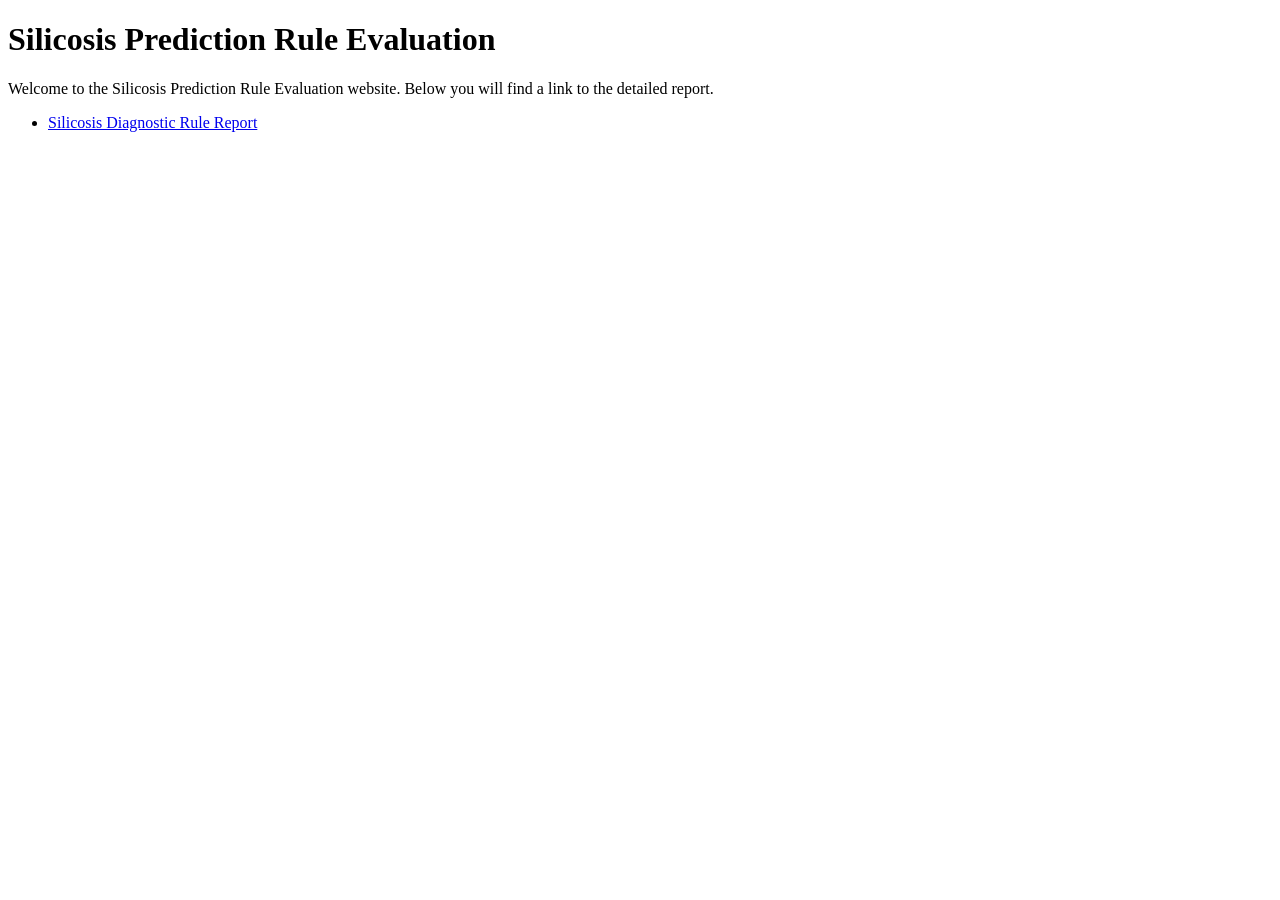
==== docs/index.html @ 235b4a8d "Relocated html files" ====
<!DOCTYPE html>
<html lang="en">
<head>
    <meta charset="UTF-8">
    <meta name="viewport" content="width=device-width, initial-scale=1.0">
    <title>Silicosis Prediction Rule Evaluation</title>
</head>
<body>
    <h1>Silicosis Prediction Rule Evaluation</h1>
    <p>Welcome to the Silicosis Prediction Rule Evaluation website. Below you will find a link to the detailed report.</p>
    <ul>
        <li><a href="docs/reports/Silicosis_diagnostic_rule.html">Silicosis Diagnostic Rule Report</a></li>
    </ul>
</body>
</html>
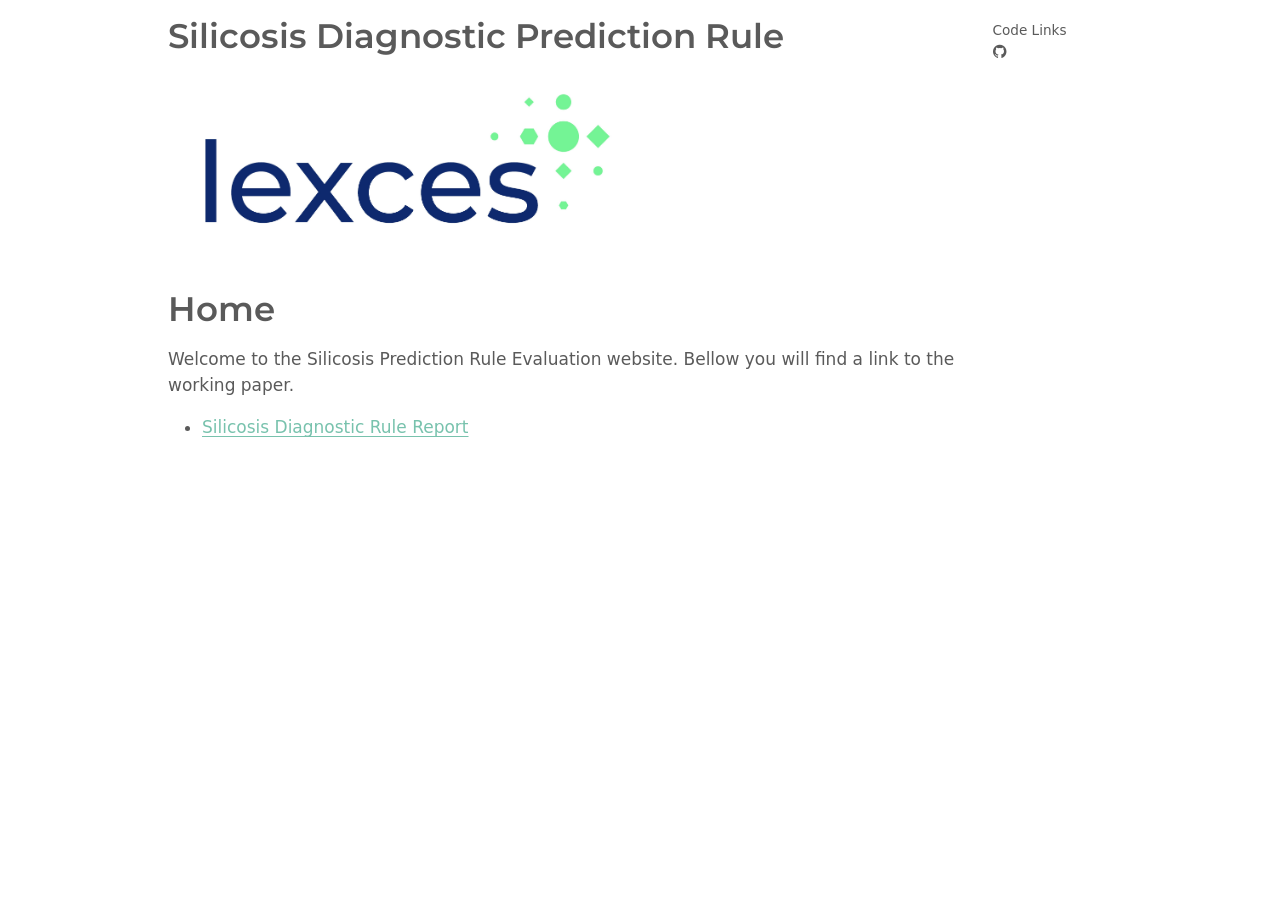
==== commit 6fc967a6: "Changes in source qmd documents for webpage rendering, added lexces logo." ====
--- a/docs/index.html
+++ b/docs/index.html
@@ -1,15 +1,493 @@
 <!DOCTYPE html>
-<html lang="en">
-<head>
-    <meta charset="UTF-8">
-    <meta name="viewport" content="width=device-width, initial-scale=1.0">
-    <title>Silicosis Prediction Rule Evaluation</title>
+<html xmlns="http://www.w3.org/1999/xhtml" lang="en" xml:lang="en"><head>
+
+<meta charset="utf-8">
+<meta name="generator" content="quarto-1.4.553">
+
+<meta name="viewport" content="width=device-width, initial-scale=1.0, user-scalable=yes">
+
+
+<title>Silicosis Diagnostic Prediction Rule</title>
+<style>
+code{white-space: pre-wrap;}
+span.smallcaps{font-variant: small-caps;}
+div.columns{display: flex; gap: min(4vw, 1.5em);}
+div.column{flex: auto; overflow-x: auto;}
+div.hanging-indent{margin-left: 1.5em; text-indent: -1.5em;}
+ul.task-list{list-style: none;}
+ul.task-list li input[type="checkbox"] {
+  width: 0.8em;
+  margin: 0 0.8em 0.2em -1em; /* quarto-specific, see https://github.com/quarto-dev/quarto-cli/issues/4556 */ 
+  vertical-align: middle;
+}
+</style>
+
+
+<script src="index_files/libs/clipboard/clipboard.min.js"></script>
+<script src="index_files/libs/quarto-html/quarto.js"></script>
+<script src="index_files/libs/quarto-html/popper.min.js"></script>
+<script src="index_files/libs/quarto-html/tippy.umd.min.js"></script>
+<script src="index_files/libs/quarto-html/anchor.min.js"></script>
+<link href="index_files/libs/quarto-html/tippy.css" rel="stylesheet">
+<link href="index_files/libs/quarto-html/quarto-syntax-highlighting.css" rel="stylesheet" id="quarto-text-highlighting-styles">
+<script src="index_files/libs/bootstrap/bootstrap.min.js"></script>
+<link href="index_files/libs/bootstrap/bootstrap-icons.css" rel="stylesheet">
+<link href="index_files/libs/bootstrap/bootstrap.min.css" rel="stylesheet" id="quarto-bootstrap" data-mode="light">
+
+
 </head>
+
 <body>
-    <h1>Silicosis Prediction Rule Evaluation</h1>
-    <p>Welcome to the Silicosis Prediction Rule Evaluation website. Below you will find a link to the detailed report.</p>
-    <ul>
-        <li><a href="docs/reports/Silicosis_diagnostic_rule.html">Silicosis Diagnostic Rule Report</a></li>
-    </ul>
-</body>
-</html>
+
+<div id="quarto-content" class="page-columns page-rows-contents page-layout-article">
+<div id="quarto-margin-sidebar" class="sidebar margin-sidebar">
+<div class="quarto-code-links"><h2>Code Links</h2><ul><li><a href="https://github.com/UtrechtUniversity/lexces-silicosis-predict"><i class="bi bi-github"></i></a></li></ul></div></div>
+<main class="content" id="quarto-document-content">
+
+<header id="title-block-header" class="quarto-title-block default">
+<div class="quarto-title">
+<h1 class="title">Silicosis Diagnostic Prediction Rule</h1>
+</div>
+
+
+
+<div class="quarto-title-meta">
+
+    
+  
+    
+  </div>
+  
+
+
+</header>
+
+
+<div style="width: 60%; text-align: center;">
+<p><a href="https://www.lexces.nl/nl"><img src="images/lexces-logo.jpg" class="img-fluid"></a></p>
+</div>
+<section id="home" class="level1">
+<h1>Home</h1>
+<p>Welcome to the Silicosis Prediction Rule Evaluation website. Bellow you will find a link to the working paper.</p>
+<ul>
+<li><a href="Silicosis_diagnostic_rule.html">Silicosis Diagnostic Rule Report</a></li>
+</ul>
+</section>
+
+</main>
+<!-- /main column -->
+<script id="quarto-html-after-body" type="application/javascript">
+window.document.addEventListener("DOMContentLoaded", function (event) {
+  const toggleBodyColorMode = (bsSheetEl) => {
+    const mode = bsSheetEl.getAttribute("data-mode");
+    const bodyEl = window.document.querySelector("body");
+    if (mode === "dark") {
+      bodyEl.classList.add("quarto-dark");
+      bodyEl.classList.remove("quarto-light");
+    } else {
+      bodyEl.classList.add("quarto-light");
+      bodyEl.classList.remove("quarto-dark");
+    }
+  }
+  const toggleBodyColorPrimary = () => {
+    const bsSheetEl = window.document.querySelector("link#quarto-bootstrap");
+    if (bsSheetEl) {
+      toggleBodyColorMode(bsSheetEl);
+    }
+  }
+  toggleBodyColorPrimary();  
+  const icon = "";
+  const anchorJS = new window.AnchorJS();
+  anchorJS.options = {
+    placement: 'right',
+    icon: icon
+  };
+  anchorJS.add('.anchored');
+  const isCodeAnnotation = (el) => {
+    for (const clz of el.classList) {
+      if (clz.startsWith('code-annotation-')) {                     
+        return true;
+      }
+    }
+    return false;
+  }
+  const clipboard = new window.ClipboardJS('.code-copy-button', {
+    text: function(trigger) {
+      const codeEl = trigger.previousElementSibling.cloneNode(true);
+      for (const childEl of codeEl.children) {
+        if (isCodeAnnotation(childEl)) {
+          childEl.remove();
+        }
+      }
+      return codeEl.innerText;
+    }
+  });
+  clipboard.on('success', function(e) {
+    // button target
+    const button = e.trigger;
+    // don't keep focus
+    button.blur();
+    // flash "checked"
+    button.classList.add('code-copy-button-checked');
+    var currentTitle = button.getAttribute("title");
+    button.setAttribute("title", "Copied!");
+    let tooltip;
+    if (window.bootstrap) {
+      button.setAttribute("data-bs-toggle", "tooltip");
+      button.setAttribute("data-bs-placement", "left");
+      button.setAttribute("data-bs-title", "Copied!");
+      tooltip = new bootstrap.Tooltip(button, 
+        { trigger: "manual", 
+          customClass: "code-copy-button-tooltip",
+          offset: [0, -8]});
+      tooltip.show();    
+    }
+    setTimeout(function() {
+      if (tooltip) {
+        tooltip.hide();
+        button.removeAttribute("data-bs-title");
+        button.removeAttribute("data-bs-toggle");
+        button.removeAttribute("data-bs-placement");
+      }
+      button.setAttribute("title", currentTitle);
+      button.classList.remove('code-copy-button-checked');
+    }, 1000);
+    // clear code selection
+    e.clearSelection();
+  });
+    var localhostRegex = new RegExp(/^(?:http|https):\/\/localhost\:?[0-9]*\//);
+    var mailtoRegex = new RegExp(/^mailto:/);
+      var filterRegex = new RegExp('/' + window.location.host + '/');
+    var isInternal = (href) => {
+        return filterRegex.test(href) || localhostRegex.test(href) || mailtoRegex.test(href);
+    }
+    // Inspect non-navigation links and adorn them if external
+ 	var links = window.document.querySelectorAll('a[href]:not(.nav-link):not(.navbar-brand):not(.toc-action):not(.sidebar-link):not(.sidebar-item-toggle):not(.pagination-link):not(.no-external):not([aria-hidden]):not(.dropdown-item):not(.quarto-navigation-tool)');
+    for (var i=0; i<links.length; i++) {
+      const link = links[i];
+      if (!isInternal(link.href)) {
+        // undo the damage that might have been done by quarto-nav.js in the case of
+        // links that we want to consider external
+        if (link.dataset.originalHref !== undefined) {
+          link.href = link.dataset.originalHref;
+        }
+      }
+    }
+  function tippyHover(el, contentFn, onTriggerFn, onUntriggerFn) {
+    const config = {
+      allowHTML: true,
+      maxWidth: 500,
+      delay: 100,
+      arrow: false,
+      appendTo: function(el) {
+          return el.parentElement;
+      },
+      interactive: true,
+      interactiveBorder: 10,
+      theme: 'quarto',
+      placement: 'bottom-start',
+    };
+    if (contentFn) {
+      config.content = contentFn;
+    }
+    if (onTriggerFn) {
+      config.onTrigger = onTriggerFn;
+    }
+    if (onUntriggerFn) {
+      config.onUntrigger = onUntriggerFn;
+    }
+    window.tippy(el, config); 
+  }
+  const noterefs = window.document.querySelectorAll('a[role="doc-noteref"]');
+  for (var i=0; i<noterefs.length; i++) {
+    const ref = noterefs[i];
+    tippyHover(ref, function() {
+      // use id or data attribute instead here
+      let href = ref.getAttribute('data-footnote-href') || ref.getAttribute('href');
+      try { href = new URL(href).hash; } catch {}
+      const id = href.replace(/^#\/?/, "");
+      const note = window.document.getElementById(id);
+      if (note) {
+        return note.innerHTML;
+      } else {
+        return "";
+      }
+    });
+  }
+  const xrefs = window.document.querySelectorAll('a.quarto-xref');
+  const processXRef = (id, note) => {
+    // Strip column container classes
+    const stripColumnClz = (el) => {
+      el.classList.remove("page-full", "page-columns");
+      if (el.children) {
+        for (const child of el.children) {
+          stripColumnClz(child);
+        }
+      }
+    }
+    stripColumnClz(note)
+    if (id === null || id.startsWith('sec-')) {
+      // Special case sections, only their first couple elements
+      const container = document.createElement("div");
+      if (note.children && note.children.length > 2) {
+        container.appendChild(note.children[0].cloneNode(true));
+        for (let i = 1; i < note.children.length; i++) {
+          const child = note.children[i];
+          if (child.tagName === "P" && child.innerText === "") {
+            continue;
+          } else {
+            container.appendChild(child.cloneNode(true));
+            break;
+          }
+        }
+        if (window.Quarto?.typesetMath) {
+          window.Quarto.typesetMath(container);
+        }
+        return container.innerHTML
+      } else {
+        if (window.Quarto?.typesetMath) {
+          window.Quarto.typesetMath(note);
+        }
+        return note.innerHTML;
+      }
+    } else {
+      // Remove any anchor links if they are present
+      const anchorLink = note.querySelector('a.anchorjs-link');
+      if (anchorLink) {
+        anchorLink.remove();
+      }
+      if (window.Quarto?.typesetMath) {
+        window.Quarto.typesetMath(note);
+      }
+      // TODO in 1.5, we should make sure this works without a callout special case
+      if (note.classList.contains("callout")) {
+        return note.outerHTML;
+      } else {
+        return note.innerHTML;
+      }
+    }
+  }
+  for (var i=0; i<xrefs.length; i++) {
+    const xref = xrefs[i];
+    tippyHover(xref, undefined, function(instance) {
+      instance.disable();
+      let url = xref.getAttribute('href');
+      let hash = undefined; 
+      if (url.startsWith('#')) {
+        hash = url;
+      } else {
+        try { hash = new URL(url).hash; } catch {}
+      }
+      if (hash) {
+        const id = hash.replace(/^#\/?/, "");
+        const note = window.document.getElementById(id);
+        if (note !== null) {
+          try {
+            const html = processXRef(id, note.cloneNode(true));
+            instance.setContent(html);
+          } finally {
+            instance.enable();
+            instance.show();
+          }
+        } else {
+          // See if we can fetch this
+          fetch(url.split('#')[0])
+          .then(res => res.text())
+          .then(html => {
+            const parser = new DOMParser();
+            const htmlDoc = parser.parseFromString(html, "text/html");
+            const note = htmlDoc.getElementById(id);
+            if (note !== null) {
+              const html = processXRef(id, note);
+              instance.setContent(html);
+            } 
+          }).finally(() => {
+            instance.enable();
+            instance.show();
+          });
+        }
+      } else {
+        // See if we can fetch a full url (with no hash to target)
+        // This is a special case and we should probably do some content thinning / targeting
+        fetch(url)
+        .then(res => res.text())
+        .then(html => {
+          const parser = new DOMParser();
+          const htmlDoc = parser.parseFromString(html, "text/html");
+          const note = htmlDoc.querySelector('main.content');
+          if (note !== null) {
+            // This should only happen for chapter cross references
+            // (since there is no id in the URL)
+            // remove the first header
+            if (note.children.length > 0 && note.children[0].tagName === "HEADER") {
+              note.children[0].remove();
+            }
+            const html = processXRef(null, note);
+            instance.setContent(html);
+          } 
+        }).finally(() => {
+          instance.enable();
+          instance.show();
+        });
+      }
+    }, function(instance) {
+    });
+  }
+      let selectedAnnoteEl;
+      const selectorForAnnotation = ( cell, annotation) => {
+        let cellAttr = 'data-code-cell="' + cell + '"';
+        let lineAttr = 'data-code-annotation="' +  annotation + '"';
+        const selector = 'span[' + cellAttr + '][' + lineAttr + ']';
+        return selector;
+      }
+      const selectCodeLines = (annoteEl) => {
+        const doc = window.document;
+        const targetCell = annoteEl.getAttribute("data-target-cell");
+        const targetAnnotation = annoteEl.getAttribute("data-target-annotation");
+        const annoteSpan = window.document.querySelector(selectorForAnnotation(targetCell, targetAnnotation));
+        const lines = annoteSpan.getAttribute("data-code-lines").split(",");
+        const lineIds = lines.map((line) => {
+          return targetCell + "-" + line;
+        })
+        let top = null;
+        let height = null;
+        let parent = null;
+        if (lineIds.length > 0) {
+            //compute the position of the single el (top and bottom and make a div)
+            const el = window.document.getElementById(lineIds[0]);
+            top = el.offsetTop;
+            height = el.offsetHeight;
+            parent = el.parentElement.parentElement;
+          if (lineIds.length > 1) {
+            const lastEl = window.document.getElementById(lineIds[lineIds.length - 1]);
+            const bottom = lastEl.offsetTop + lastEl.offsetHeight;
+            height = bottom - top;
+          }
+          if (top !== null && height !== null && parent !== null) {
+            // cook up a div (if necessary) and position it 
+            let div = window.document.getElementById("code-annotation-line-highlight");
+            if (div === null) {
+              div = window.document.createElement("div");
+              div.setAttribute("id", "code-annotation-line-highlight");
+              div.style.position = 'absolute';
+              parent.appendChild(div);
+            }
+            div.style.top = top - 2 + "px";
+            div.style.height = height + 4 + "px";
+            div.style.left = 0;
+            let gutterDiv = window.document.getElementById("code-annotation-line-highlight-gutter");
+            if (gutterDiv === null) {
+              gutterDiv = window.document.createElement("div");
+              gutterDiv.setAttribute("id", "code-annotation-line-highlight-gutter");
+              gutterDiv.style.position = 'absolute';
+              const codeCell = window.document.getElementById(targetCell);
+              const gutter = codeCell.querySelector('.code-annotation-gutter');
+              gutter.appendChild(gutterDiv);
+            }
+            gutterDiv.style.top = top - 2 + "px";
+            gutterDiv.style.height = height + 4 + "px";
+          }
+          selectedAnnoteEl = annoteEl;
+        }
+      };
+      const unselectCodeLines = () => {
+        const elementsIds = ["code-annotation-line-highlight", "code-annotation-line-highlight-gutter"];
+        elementsIds.forEach((elId) => {
+          const div = window.document.getElementById(elId);
+          if (div) {
+            div.remove();
+          }
+        });
+        selectedAnnoteEl = undefined;
+      };
+        // Handle positioning of the toggle
+    window.addEventListener(
+      "resize",
+      throttle(() => {
+        elRect = undefined;
+        if (selectedAnnoteEl) {
+          selectCodeLines(selectedAnnoteEl);
+        }
+      }, 10)
+    );
+    function throttle(fn, ms) {
+    let throttle = false;
+    let timer;
+      return (...args) => {
+        if(!throttle) { // first call gets through
+            fn.apply(this, args);
+            throttle = true;
+        } else { // all the others get throttled
+            if(timer) clearTimeout(timer); // cancel #2
+            timer = setTimeout(() => {
+              fn.apply(this, args);
+              timer = throttle = false;
+            }, ms);
+        }
+      };
+    }
+      // Attach click handler to the DT
+      const annoteDls = window.document.querySelectorAll('dt[data-target-cell]');
+      for (const annoteDlNode of annoteDls) {
+        annoteDlNode.addEventListener('click', (event) => {
+          const clickedEl = event.target;
+          if (clickedEl !== selectedAnnoteEl) {
+            unselectCodeLines();
+            const activeEl = window.document.querySelector('dt[data-target-cell].code-annotation-active');
+            if (activeEl) {
+              activeEl.classList.remove('code-annotation-active');
+            }
+            selectCodeLines(clickedEl);
+            clickedEl.classList.add('code-annotation-active');
+          } else {
+            // Unselect the line
+            unselectCodeLines();
+            clickedEl.classList.remove('code-annotation-active');
+          }
+        });
+      }
+  const findCites = (el) => {
+    const parentEl = el.parentElement;
+    if (parentEl) {
+      const cites = parentEl.dataset.cites;
+      if (cites) {
+        return {
+          el,
+          cites: cites.split(' ')
+        };
+      } else {
+        return findCites(el.parentElement)
+      }
+    } else {
+      return undefined;
+    }
+  };
+  var bibliorefs = window.document.querySelectorAll('a[role="doc-biblioref"]');
+  for (var i=0; i<bibliorefs.length; i++) {
+    const ref = bibliorefs[i];
+    const citeInfo = findCites(ref);
+    if (citeInfo) {
+      tippyHover(citeInfo.el, function() {
+        var popup = window.document.createElement('div');
+        citeInfo.cites.forEach(function(cite) {
+          var citeDiv = window.document.createElement('div');
+          citeDiv.classList.add('hanging-indent');
+          citeDiv.classList.add('csl-entry');
+          var biblioDiv = window.document.getElementById('ref-' + cite);
+          if (biblioDiv) {
+            citeDiv.innerHTML = biblioDiv.innerHTML;
+          }
+          popup.appendChild(citeDiv);
+        });
+        return popup.innerHTML;
+      });
+    }
+  }
+});
+</script>
+</div> <!-- /content -->
+
+
+
+
+</body></html>
--- a/docs/index_files/libs/quarto-html/tippy.css
+++ b/docs/index_files/libs/quarto-html/tippy.css
@@ -0,0 +1 @@
+.tippy-box[data-animation=fade][data-state=hidden]{opacity:0}[data-tippy-root]{max-width:calc(100vw - 10px)}.tippy-box{position:relative;background-color:#333;color:#fff;border-radius:4px;font-size:14px;line-height:1.4;white-space:normal;outline:0;transition-property:transform,visibility,opacity}.tippy-box[data-placement^=top]>.tippy-arrow{bottom:0}.tippy-box[data-placement^=top]>.tippy-arrow:before{bottom:-7px;left:0;border-width:8px 8px 0;border-top-color:initial;transform-origin:center top}.tippy-box[data-placement^=bottom]>.tippy-arrow{top:0}.tippy-box[data-placement^=bottom]>.tippy-arrow:before{top:-7px;left:0;border-width:0 8px 8px;border-bottom-color:initial;transform-origin:center bottom}.tippy-box[data-placement^=left]>.tippy-arrow{right:0}.tippy-box[data-placement^=left]>.tippy-arrow:before{border-width:8px 0 8px 8px;border-left-color:initial;right:-7px;transform-origin:center left}.tippy-box[data-placement^=right]>.tippy-arrow{left:0}.tippy-box[data-placement^=right]>.tippy-arrow:before{left:-7px;border-width:8px 8px 8px 0;border-right-color:initial;transform-origin:center right}.tippy-box[data-inertia][data-state=visible]{transition-timing-function:cubic-bezier(.54,1.5,.38,1.11)}.tippy-arrow{width:16px;height:16px;color:#333}.tippy-arrow:before{content:"";position:absolute;border-color:transparent;border-style:solid}.tippy-content{position:relative;padding:5px 9px;z-index:1}
--- a/docs/index_files/libs/quarto-html/quarto-syntax-highlighting.css
+++ b/docs/index_files/libs/quarto-html/quarto-syntax-highlighting.css
@@ -0,0 +1,203 @@
+/* quarto syntax highlight colors */
+:root {
+  --quarto-hl-ot-color: #003B4F;
+  --quarto-hl-at-color: #657422;
+  --quarto-hl-ss-color: #20794D;
+  --quarto-hl-an-color: #5E5E5E;
+  --quarto-hl-fu-color: #4758AB;
+  --quarto-hl-st-color: #20794D;
+  --quarto-hl-cf-color: #003B4F;
+  --quarto-hl-op-color: #5E5E5E;
+  --quarto-hl-er-color: #AD0000;
+  --quarto-hl-bn-color: #AD0000;
+  --quarto-hl-al-color: #AD0000;
+  --quarto-hl-va-color: #111111;
+  --quarto-hl-bu-color: inherit;
+  --quarto-hl-ex-color: inherit;
+  --quarto-hl-pp-color: #AD0000;
+  --quarto-hl-in-color: #5E5E5E;
+  --quarto-hl-vs-color: #20794D;
+  --quarto-hl-wa-color: #5E5E5E;
+  --quarto-hl-do-color: #5E5E5E;
+  --quarto-hl-im-color: #00769E;
+  --quarto-hl-ch-color: #20794D;
+  --quarto-hl-dt-color: #AD0000;
+  --quarto-hl-fl-color: #AD0000;
+  --quarto-hl-co-color: #5E5E5E;
+  --quarto-hl-cv-color: #5E5E5E;
+  --quarto-hl-cn-color: #8f5902;
+  --quarto-hl-sc-color: #5E5E5E;
+  --quarto-hl-dv-color: #AD0000;
+  --quarto-hl-kw-color: #003B4F;
+}
+
+/* other quarto variables */
+:root {
+  --quarto-font-monospace: SFMono-Regular, Menlo, Monaco, Consolas, "Liberation Mono", "Courier New", monospace;
+}
+
+pre > code.sourceCode > span {
+  color: #003B4F;
+}
+
+code span {
+  color: #003B4F;
+}
+
+code.sourceCode > span {
+  color: #003B4F;
+}
+
+div.sourceCode,
+div.sourceCode pre.sourceCode {
+  color: #003B4F;
+}
+
+code span.ot {
+  color: #003B4F;
+  font-style: inherit;
+}
+
+code span.at {
+  color: #657422;
+  font-style: inherit;
+}
+
+code span.ss {
+  color: #20794D;
+  font-style: inherit;
+}
+
+code span.an {
+  color: #5E5E5E;
+  font-style: inherit;
+}
+
+code span.fu {
+  color: #4758AB;
+  font-style: inherit;
+}
+
+code span.st {
+  color: #20794D;
+  font-style: inherit;
+}
+
+code span.cf {
+  color: #003B4F;
+  font-style: inherit;
+}
+
+code span.op {
+  color: #5E5E5E;
+  font-style: inherit;
+}
+
+code span.er {
+  color: #AD0000;
+  font-style: inherit;
+}
+
+code span.bn {
+  color: #AD0000;
+  font-style: inherit;
+}
+
+code span.al {
+  color: #AD0000;
+  font-style: inherit;
+}
+
+code span.va {
+  color: #111111;
+  font-style: inherit;
+}
+
+code span.bu {
+  font-style: inherit;
+}
+
+code span.ex {
+  font-style: inherit;
+}
+
+code span.pp {
+  color: #AD0000;
+  font-style: inherit;
+}
+
+code span.in {
+  color: #5E5E5E;
+  font-style: inherit;
+}
+
+code span.vs {
+  color: #20794D;
+  font-style: inherit;
+}
+
+code span.wa {
+  color: #5E5E5E;
+  font-style: italic;
+}
+
+code span.do {
+  color: #5E5E5E;
+  font-style: italic;
+}
+
+code span.im {
+  color: #00769E;
+  font-style: inherit;
+}
+
+code span.ch {
+  color: #20794D;
+  font-style: inherit;
+}
+
+code span.dt {
+  color: #AD0000;
+  font-style: inherit;
+}
+
+code span.fl {
+  color: #AD0000;
+  font-style: inherit;
+}
+
+code span.co {
+  color: #5E5E5E;
+  font-style: inherit;
+}
+
+code span.cv {
+  color: #5E5E5E;
+  font-style: italic;
+}
+
+code span.cn {
+  color: #8f5902;
+  font-style: inherit;
+}
+
+code span.sc {
+  color: #5E5E5E;
+  font-style: inherit;
+}
+
+code span.dv {
+  color: #AD0000;
+  font-style: inherit;
+}
+
+code span.kw {
+  color: #003B4F;
+  font-style: inherit;
+}
+
+.prevent-inlining {
+  content: "</";
+}
+
+/*# sourceMappingURL=debc5d5d77c3f9108843748ff7464032.css.map */
